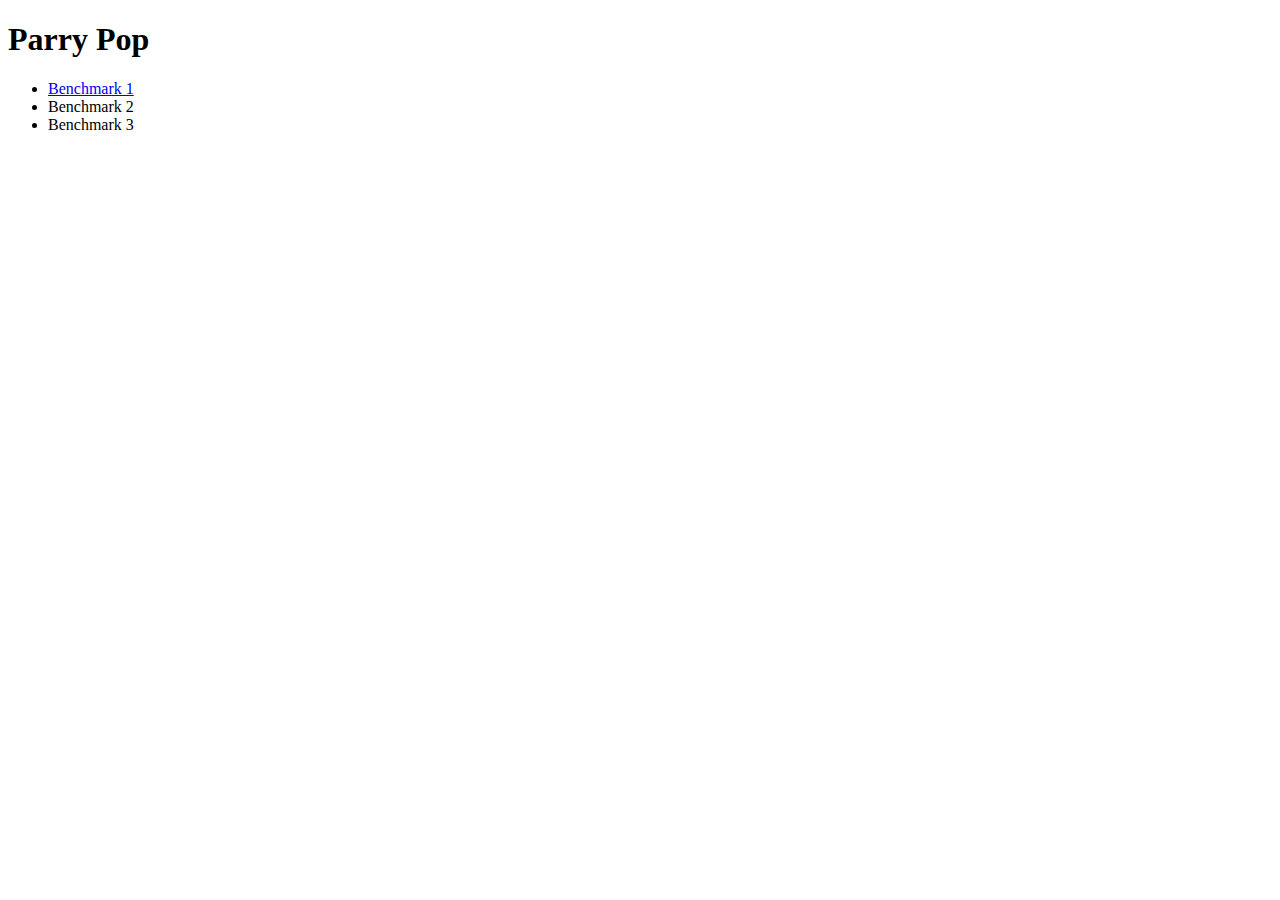
==== index.html @ 7ea1ad2b "init" ====
<!DOCTYPE html>
<html>
  <head>
    <meta charset="utf-8">
    <title>Parry Pop</title>
    <h1>Parry Pop</h1>
  </head>
  <body>
    <ul>
      <li><a href="benchmark1.html">Benchmark 1</a></li>
      <li><a >Benchmark 2</a></li>
      <li><a >Benchmark 3</a></li>
    </ul>
  </body>
</html>
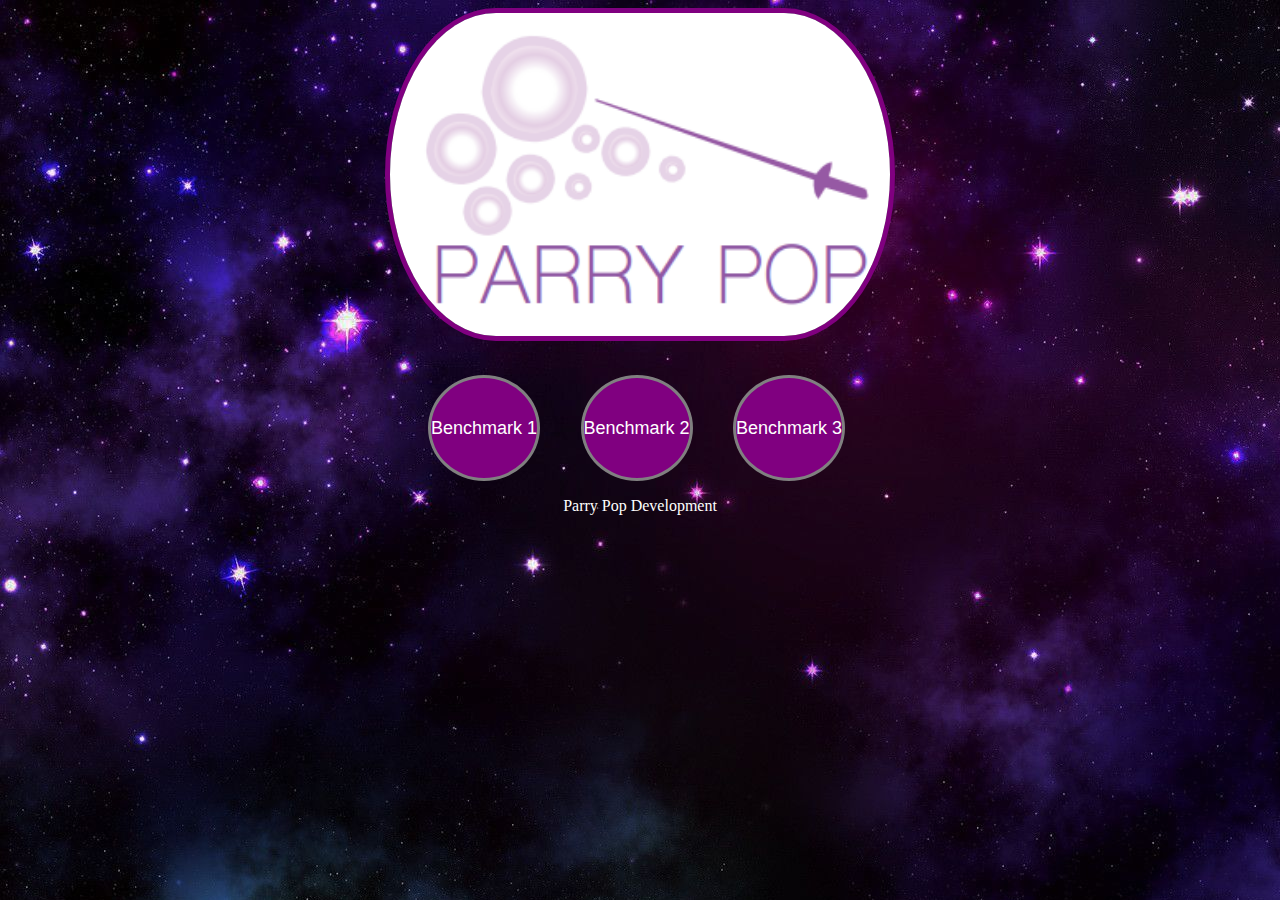
==== commit b02b1677: "benchmark 2" ====
--- a/index.html
+++ b/index.html
@@ -1,15 +1,67 @@
 <!DOCTYPE html>
 <html>
-  <head>
+<style>
+    body {
+        background-image: url("assets/space.png");
+        background-repeat: no-repeat;
+    }
+
+    .logo {
+        border: 5px solid purple;
+        border-radius: 10em/15em;
+        width: 500px;
+        display: block;
+        margin-left: auto;
+        margin-right: auto;
+    }
+
+    .container {
+        font-family: Arial, sans-serif;
+        margin-left: auto;
+        margin-right: auto;
+        width: 460px;
+    }
+
+    .circle {
+        display: inline-block;
+        border: 3px solid grey;
+        border-radius: 50%;
+        font-size: 18px;
+        color: white;
+        line-height: 100px;
+        background: purple;
+        margin-left: 1em;
+        margin-right: 1em;
+    }
+
+    .text {
+        text-align: center;
+        font-size: 16px;
+        color: white
+    }
+
+    a {
+        text-decoration: none;
+    }
+</style>
+
+<head>
     <meta charset="utf-8">
     <title>Parry Pop</title>
-    <h1>Parry Pop</h1>
-  </head>
-  <body>
-    <ul>
-      <li><a href="benchmark1.html">Benchmark 1</a></li>
-      <li><a >Benchmark 2</a></li>
-      <li><a >Benchmark 3</a></li>
-    </ul>
-  </body>
+</head>
+
+<body>
+    <div class=>
+        <Img class="logo" src="assets/ParryPopLogo.png"><br>
+        <div class=container>
+            <p>
+                <a class=circle href="Benchmark1.html">Benchmark 1</a>
+                <a class=circle href="Benchmark2.html">Benchmark 2</a>
+                <a class=circle href="">Benchmark 3</a>
+            </p>
+        </div>
+    </div>
+    <p class=text> Parry Pop Development </p>
+</body>
+
 </html>
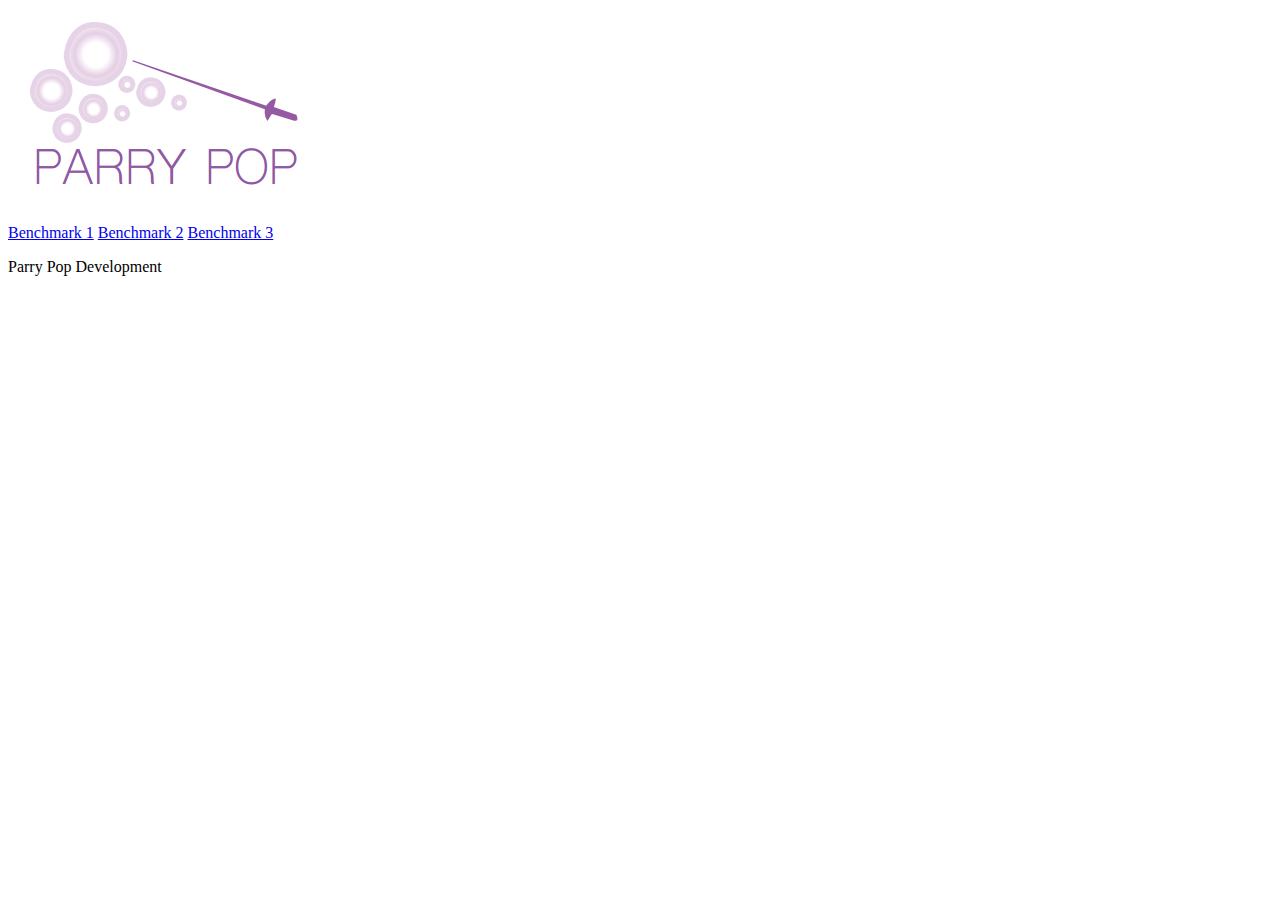
==== commit 7c54b4f6: "added general sounds" ====
--- a/index.html
+++ b/index.html
@@ -1,53 +1,10 @@
 <!DOCTYPE html>
 <html>
-<style>
-    body {
-        background-image: url("assets/space.png");
-        background-repeat: no-repeat;
-    }
-
-    .logo {
-        border: 5px solid purple;
-        border-radius: 10em/15em;
-        width: 500px;
-        display: block;
-        margin-left: auto;
-        margin-right: auto;
-    }
-
-    .container {
-        font-family: Arial, sans-serif;
-        margin-left: auto;
-        margin-right: auto;
-        width: 460px;
-    }
-
-    .circle {
-        display: inline-block;
-        border: 3px solid grey;
-        border-radius: 50%;
-        font-size: 18px;
-        color: white;
-        line-height: 100px;
-        background: purple;
-        margin-left: 1em;
-        margin-right: 1em;
-    }
-
-    .text {
-        text-align: center;
-        font-size: 16px;
-        color: white
-    }
-
-    a {
-        text-decoration: none;
-    }
-</style>
 
 <head>
     <meta charset="utf-8">
     <title>Parry Pop</title>
+    <link rel="stylesheet" type="text/css" href="styles/indexstyle.css">
 </head>
 
 <body>
@@ -57,7 +14,7 @@
             <p>
                 <a class=circle href="Benchmark1.html">Benchmark 1</a>
                 <a class=circle href="Benchmark2.html">Benchmark 2</a>
-                <a class=circle href="">Benchmark 3</a>
+                <a class=circle href="Benchmark3.html">Benchmark 3</a>
             </p>
         </div>
     </div>
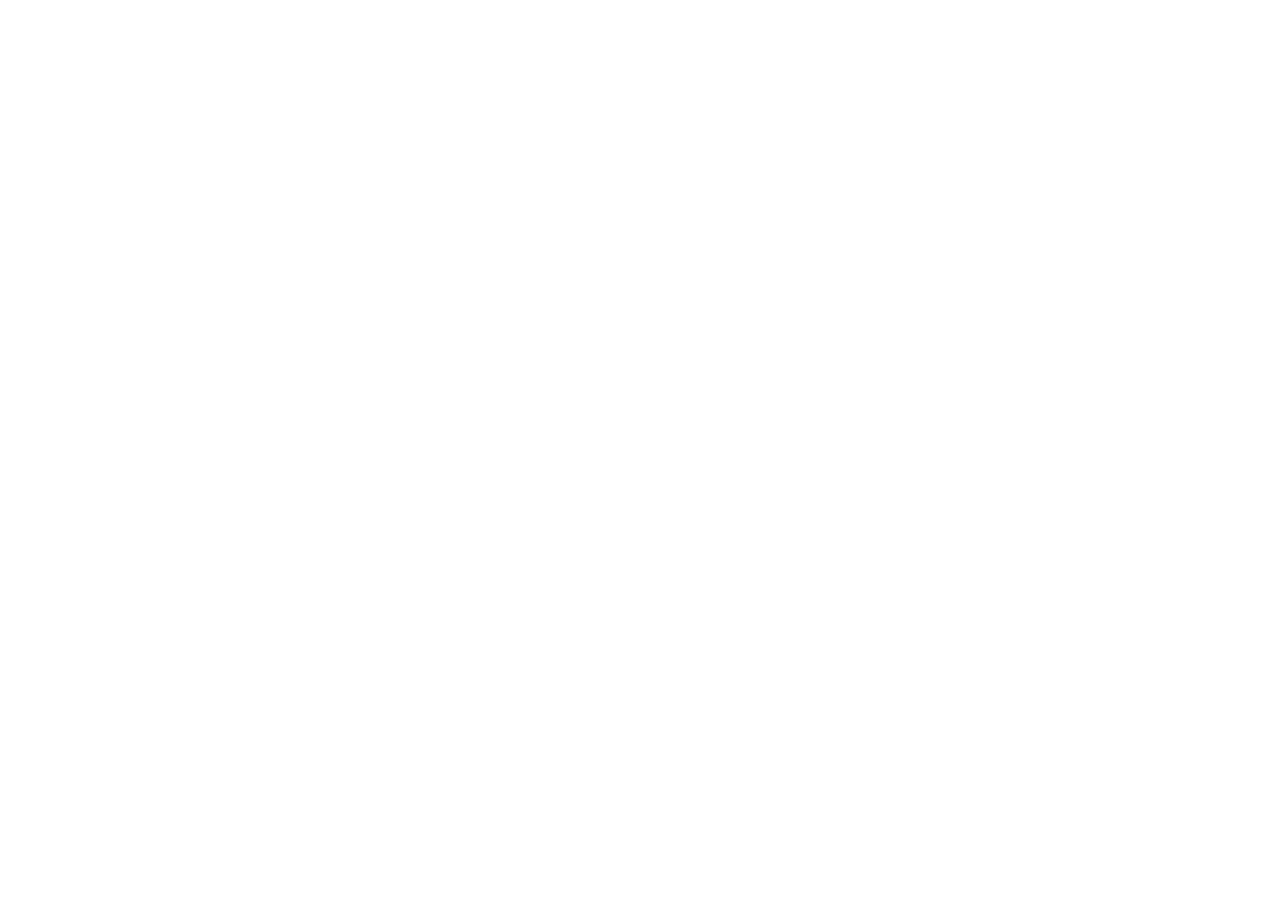
==== commit 12f08cb6: "added documentation" ====
--- a/index.html
+++ b/index.html
@@ -2,23 +2,37 @@
 <html>
 
 <head>
-    <meta charset="utf-8">
-    <title>Parry Pop</title>
-    <link rel="stylesheet" type="text/css" href="styles/indexstyle.css">
+    <meta charset="utf-8" />
+    <title>Parry Pop Benchmark Final Version</title>
+    <script src="//cdn.jsdelivr.net/phaser/2.6.2/phaser.min.js"></script>
+    <script src="js/GameFunctions.js"></script>
+    <script src="js/Screens/Boot.js"></script>
+    <script src="js/Screens/Preload.js"></script>
+    <script src="js/Screens/MainMenu.js"></script>
+    <script src="js/Screens/Levels.js"></script>
+    <script src="js/Screens/About.js"></script>
+    <script src="js/Screens/Help.js"></script>
+    <script src="js/Level1.js"></script>
+    <script src="js/Level2.js"></script>
+    <script src="js/Level3.js"></script>
+    <link rel="stylesheet" href="styles/style.css">
 </head>
 
 <body>
-    <div class=>
-        <Img class="logo" src="assets/ParryPopLogo.png"><br>
-        <div class=container>
-            <p>
-                <a class=circle href="Benchmark1.html">Benchmark 1</a>
-                <a class=circle href="Benchmark2.html">Benchmark 2</a>
-                <a class=circle href="Benchmark3.html">Benchmark 3</a>
-            </p>
-        </div>
-    </div>
-    <p class=text> Parry Pop Development </p>
+    <script>
+    game = new Phaser.Game(1200, 800, Phaser.AUTO, '');
+
+    game.state.add('Boot', Boot);
+    game.state.add('Preload', Preload);
+    game.state.add('MainMenu', MainMenu);
+    game.state.add('Levels', Levels);
+    game.state.add('About', About);
+    game.state.add('Help', Help);
+    game.state.add('Level1', Level1);
+    game.state.add('Level2', Level2);
+    game.state.add('Level3', Level3);
+    game.state.start('Boot');
+    </script>
 </body>
 
 </html>
